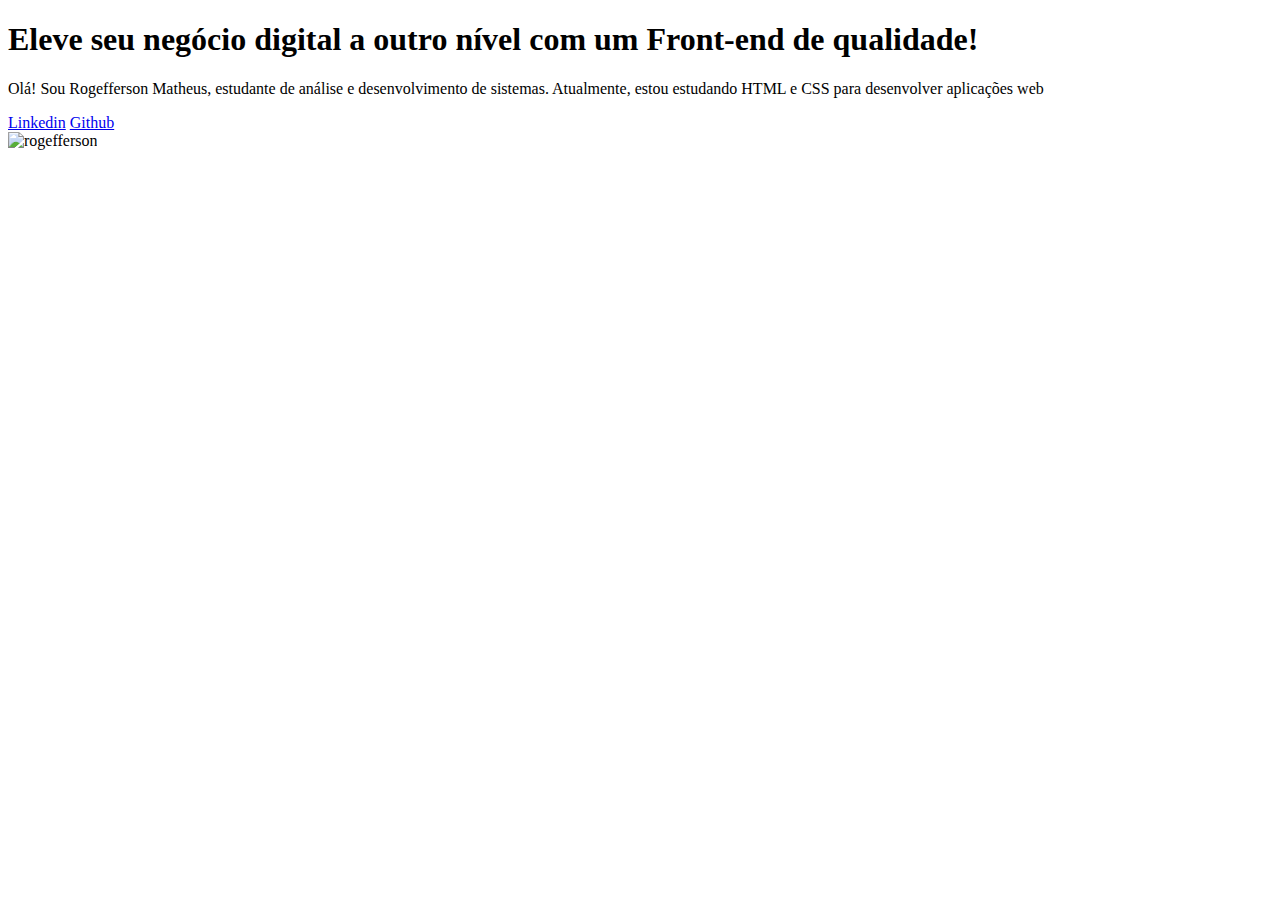
==== index.html @ 5acc0d52 "Add files via upload" ====
<!DOCTYPE html>
<html lang="pt-br">

<head>
    <meta charset="UTF-8">
    <meta http-equiv="X-UA-Compatible" content="IE=edge">
    <meta name="viewport" content="width=device-width, initial-scale=1.0">
    <link rel="stylesheet" href="../CSS/style.css">
    <title>PortifolioRogefferson</title>
</head>

<body>
    <header></header>
    <main class="apresentacao">
        <section class="apresentacao__conteudo">
            <h1 class="aprensentacao__conteudo__titulo">Eleve seu negócio digital a outro nível <strong
                    class="titulo-destaque">com um Front-end de
                    qualidade!</strong></h1>
            <p class="apresentacao__conteudo__texto">Olá! Sou Rogefferson Matheus, estudante de análise e desenvolvimento de sistemas. Atualmente, estou
                estudando HTML e CSS para desenvolver aplicações web</p>

            <div class="apresentacao__links">
                <a class="apresentacao__links__link"href="https://www.linkedin.com/in/rogefferson-matheus-512020141/">Linkedin</a>
                <a class="apresentacao__links__link" href="https://github.com/Rogefferson">Github</a>
            </div>

        </section>
        <img class="foto__rogefferson" src="../IMAGENS/ROGEFFERSON2.png" alt="rogefferson">
    </main>
    <footer></footer>
</body>

</html>
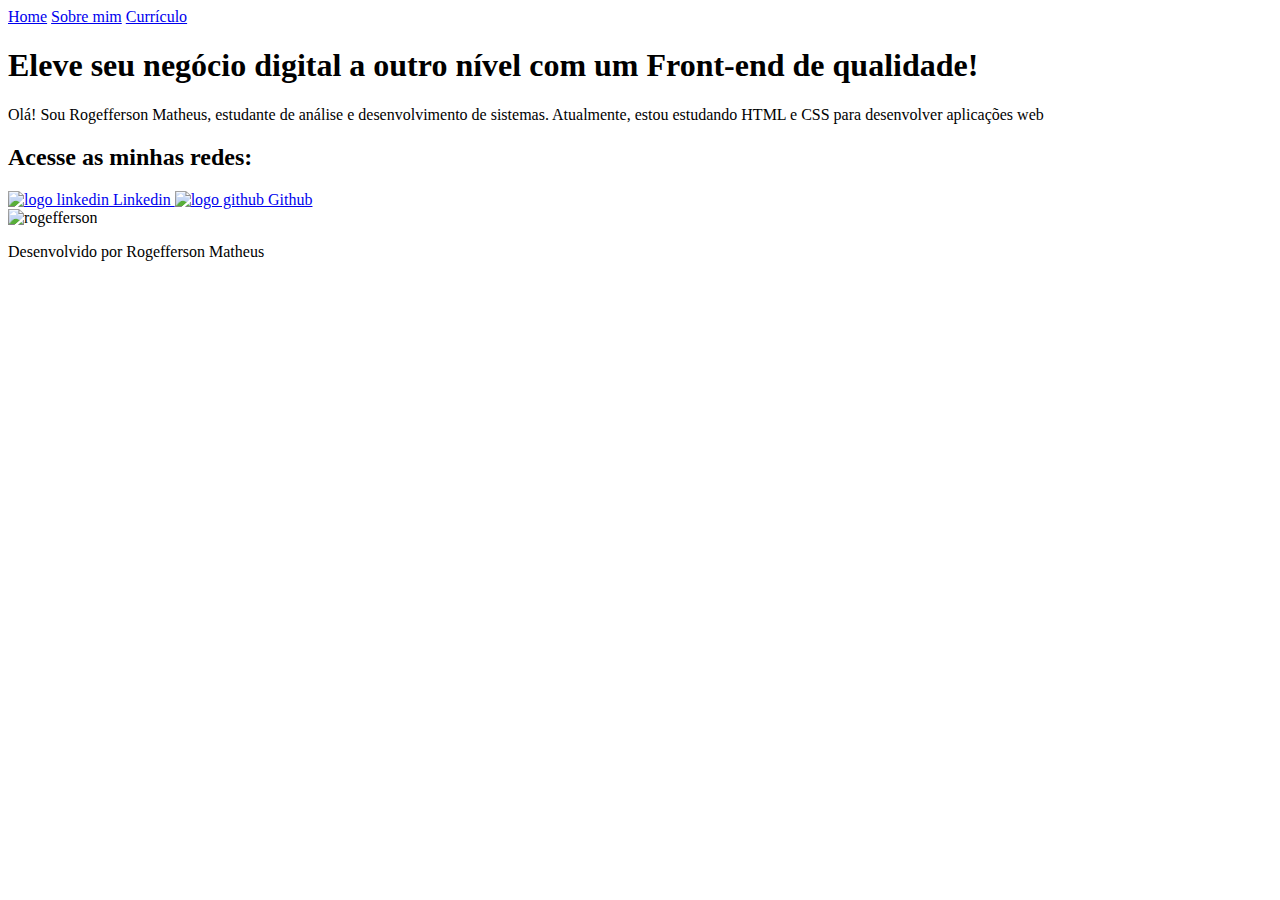
==== commit 36dd0875: "Update index.html" ====
--- a/index.html
+++ b/index.html
@@ -5,12 +5,19 @@
     <meta charset="UTF-8">
     <meta http-equiv="X-UA-Compatible" content="IE=edge">
     <meta name="viewport" content="width=device-width, initial-scale=1.0">
-    <link rel="stylesheet" href="../CSS/style.css">
+    <link rel="stylesheet" href="../style/style.css">
     <title>PortifolioRogefferson</title>
 </head>
 
 <body>
-    <header></header>
+    <header class="cabecalho">
+        <nav class = "cabecalho__menu">
+            <a href="index.html" class="cabecalho__menu__link">Home</a>
+            <a href="about.html" class="cabecalho__menu__link">Sobre mim</a>
+            <a class="cabecalho__menu__link" href="curriculum.html">Currículo</a>
+        </nav>
+             
+    </header>
     <main class="apresentacao">
         <section class="apresentacao__conteudo">
             <h1 class="aprensentacao__conteudo__titulo">Eleve seu negócio digital a outro nível <strong
@@ -20,14 +27,24 @@
                 estudando HTML e CSS para desenvolver aplicações web</p>
 
             <div class="apresentacao__links">
-                <a class="apresentacao__links__link"href="https://www.linkedin.com/in/rogefferson-matheus-512020141/">Linkedin</a>
-                <a class="apresentacao__links__link" href="https://github.com/Rogefferson">Github</a>
+                <h2 class="apresentacao__links__subtitulo">Acesse as minhas redes:</h2>
+                <a class="apresentacao__links__link"href="https://www.linkedin.com/in/rogefferson-matheus-512020141/">
+                    <img src="../assets/Logo linkedin.png" alt="logo linkedin">
+                    Linkedin
+                </a>
+                <a class="apresentacao__links__link" href="https://github.com/Rogefferson">
+                    <img src="../assets/Logo Github.png" alt="logo github">
+                    Github
+                </a>
             </div>
 
         </section>
-        <img class="foto__rogefferson" src="../IMAGENS/ROGEFFERSON2.png" alt="rogefferson">
+        <img class="foto__rogefferson" src="../assets/ROGEFFERSON2.png" alt="rogefferson">
     </main>
-    <footer></footer>
+    
+    <footer class="rodape">
+        <p>Desenvolvido por Rogefferson Matheus</p>
+    </footer>
 </body>
 
-</html>+</html>
